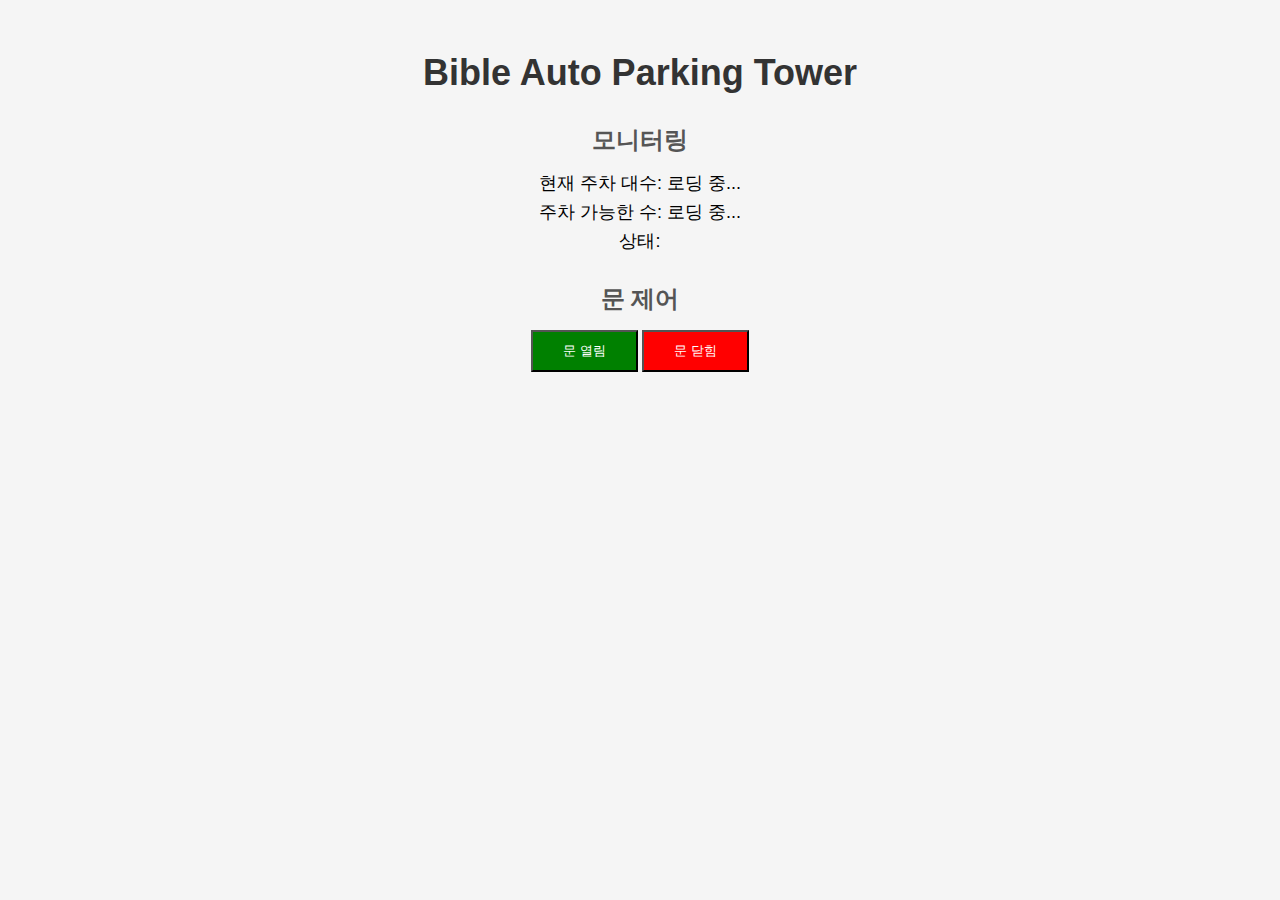
==== code/index.html @ 8c16895c "1. Rename Manager_Interface.html -> index.html -  html, css, js 로 나눠서 코드를 관리하려고 해서 index로 이름을 바꾸는게 나" ====
<!DOCTYPE html>
<html lang="ko">
<head>
    <meta charset="UTF-8">
    <meta name="viewport" content="width=device-width, initial-scale=1.0">
    <title>Bible Auto Parking Tower</title>
    <link rel="stylesheet" href="styles.css"> <!-- CSS 파일 링크 -->
</head>
<body>
    <!-- 메인 타이틀 -->
    <h1>Bible Auto Parking Tower</h1>

    <!-- 모니터링 섹션 -->
    <h2>모니터링</h2>
    <div class="info">
        <p>현재 주차 대수: <span id="current-parking">로딩 중...</span></p>
        <p>주차 가능한 수: <span id="available-spots">로딩 중...</span></p>
        <p class="status">
            상태: 
        </p>
    </div>

    <!-- 문 제어 섹션 -->
    <h2>문 제어</h2>
    <div class="info">
        <button id="open-door-btn">문 열림</button>
        <button id="close-door-btn">문 닫힘</button>
    </div>

    <script src="script.js"></script> <!-- JavaScript 파일 링크 -->
</body>
</html>
---- code/styles.css ----
/* 전체 페이지의 폰트와 정렬 설정 */
body {
    font-family: Arial, sans-serif;
    text-align: center;
    padding: 20px;
    background-color: #f5f5f5;
}

/* 메인 타이틀 스타일 */
h1 {
    font-size: 36px;
    margin-bottom: 10px;
    color: #333;
}

/* 소제목 스타일 */
h2 {
    font-size: 24px;
    margin-top: 30px;
    margin-bottom: 15px;
    color: #555;
}

/* 정보 표시 영역 스타일 */
.info {
    margin-bottom: 20px;
}

.info p {
    font-size: 18px;
    margin: 5px 0;
}

/* 상태 표시 스타일 */
.status {
    font-size: 20px;
    margin: 10px 0;
}

/* 정상 상태 스타일 */
.normal {
    color: green;
}

/* 비정상 상태 스타일 */
.abnormal {
    color: gray; /* 비정상 상태의 회색 */
}

/* 문 열림 버튼 스타일 */
#open-door-btn {
    color: white;
    background-color: green;
    padding: 10px 30px;
}

/* 문 닫힘 버튼 스타일 */
#close-door-btn {
    color: white;
    background-color: red;
    padding: 10px 30px;
}
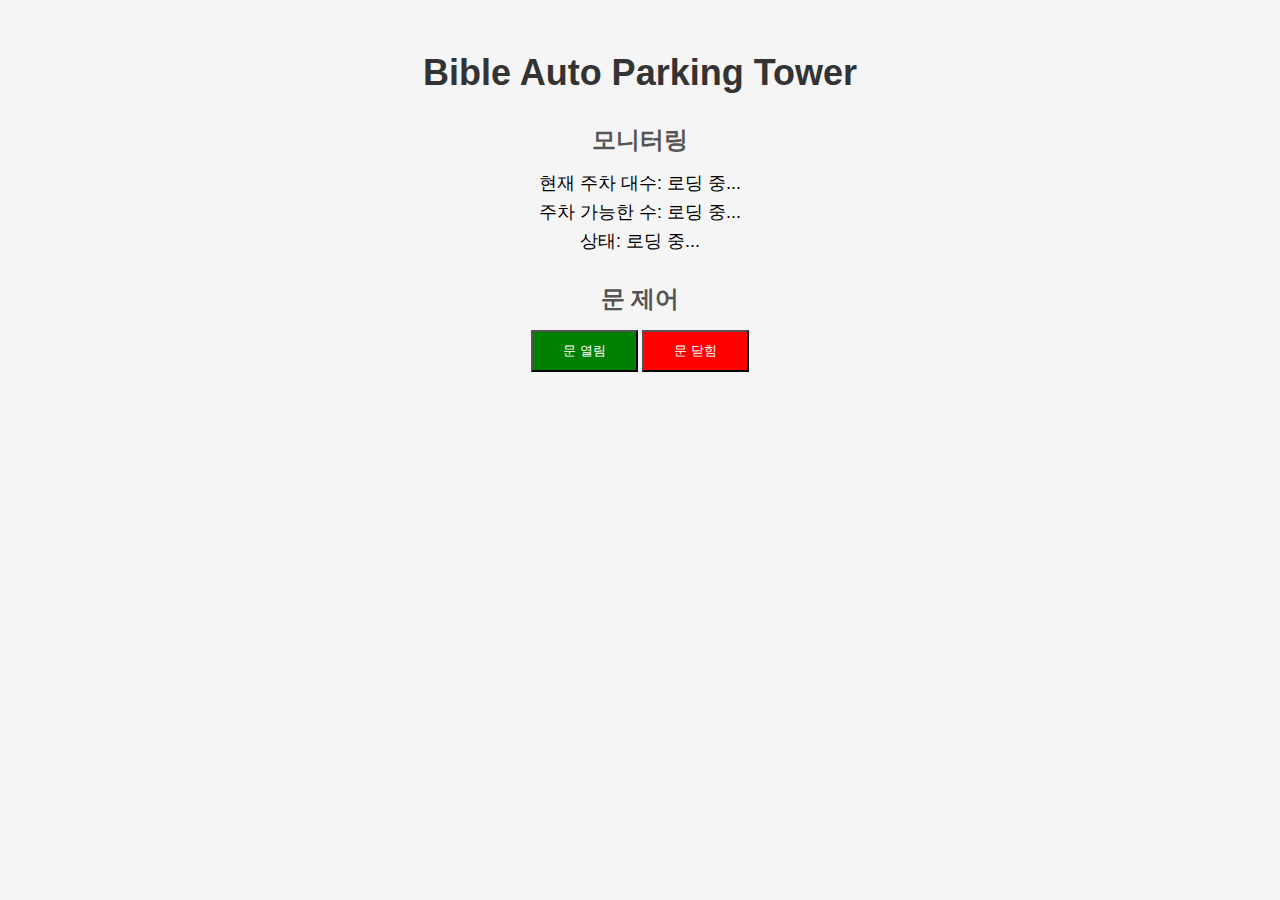
==== commit a62c3d17: "2024.12.03-5차 1. refactor html, js 코드 수정 - html 상태 부분이 js와 연동되는것이 미흡하여 보완." ====
--- a/code/index.html
+++ b/code/index.html
@@ -15,9 +15,7 @@
     <div class="info">
         <p>현재 주차 대수: <span id="current-parking">로딩 중...</span></p>
         <p>주차 가능한 수: <span id="available-spots">로딩 중...</span></p>
-        <p class="status">
-            상태: 
-        </p>
+        <p class="status"> 상태: <span id="status-text">로딩 중...</span></p>
     </div>
 
     <!-- 문 제어 섹션 -->
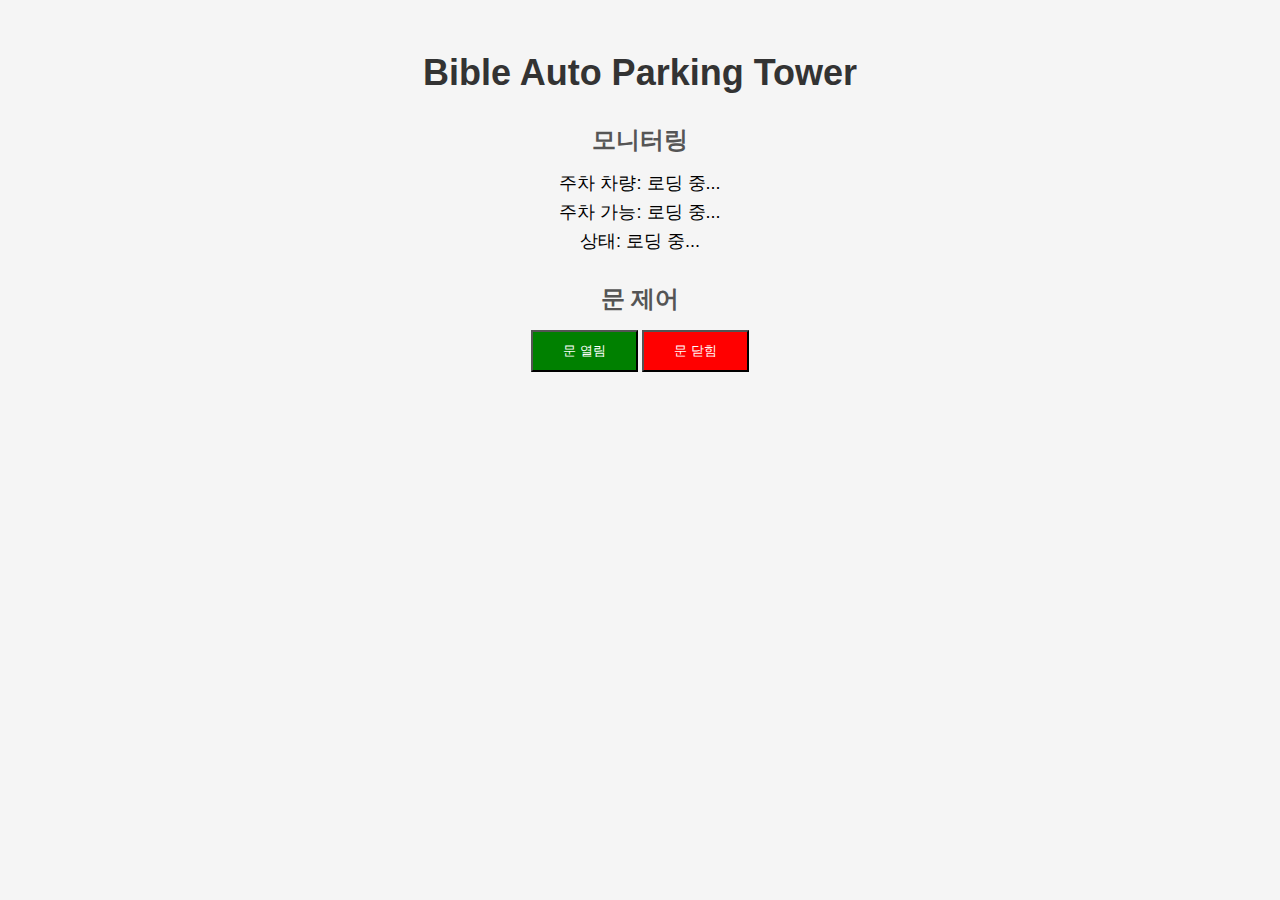
==== commit 1c50605c: "내용변경" ====
--- a/code/index.html
+++ b/code/index.html
@@ -13,8 +13,8 @@
     <!-- 모니터링 섹션 -->
     <h2>모니터링</h2>
     <div class="info">
-        <p>현재 주차 대수: <span id="current-parking">로딩 중...</span></p>
-        <p>주차 가능한 수: <span id="available-spots">로딩 중...</span></p>
+        <p>주차 차량: <span id="current-parking">로딩 중...</span></p>
+        <p>주차 가능: <span id="available-spots">로딩 중...</span></p>
         <p class="status"> 상태: <span id="status-text">로딩 중...</span></p>
     </div>
 
